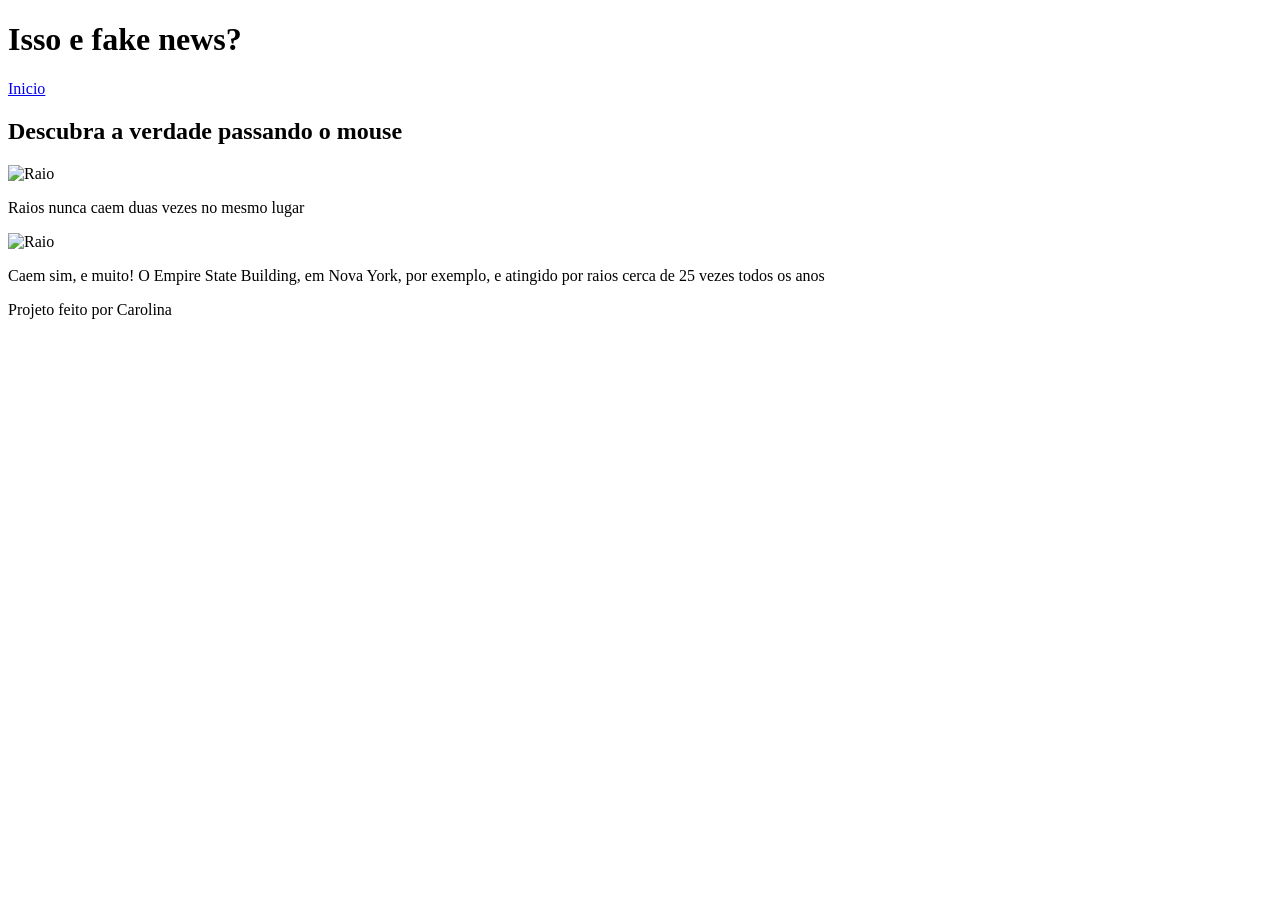
==== index.html @ 025f1253 "." ====
<!DOCTYPE html>
<html lang="en">
<head>
    <meta charset="UTF-8">
    <meta name="viewport" content="width=, initial-scale=1.0">
    <link rel="stylesheet" href="estilos.css">
    <title>Document</title>
</head>
<body>
    <header class="cabecalho">
        <h1>Isso e fake news?</h1>
        <nav>
            <a href="#">Inicio</a>
        </nav>
    </header>
    <main>
        <h2>Descubra a verdade passando o mouse</h2>
        <article class="cartao">
            <div class="cartao-interno">
                <div class="cartao-externo">
                    <img src="https://upload.wikimedia.org/wikipedia/commons/b/bc/Krunkwerke_-_IMG_4515_%28by-sa%29.jpg" alt="Raio" class="cartao-imagem">
                    <p>Raios nunca caem duas vezes no mesmo lugar</p>
                <div>
                <div class="cartao-verso">
                    <img src="https://upload.wikimedia.org/wikipedia/commons/b/bc/Krunkwerke_-_IMG_4515_%28by-sa%29.jpg" alt="Raio" class="cartao-imagem">
                    <p>Caem sim, e muito! O Empire State Building, em Nova York, por exemplo, e atingido por raios cerca de 25 vezes todos os anos</p>
                </div>
            </div>
        </article>
    </main>
    <footer>
        <p>Projeto feito por Carolina</p>
    </footer>
</body>
</html>
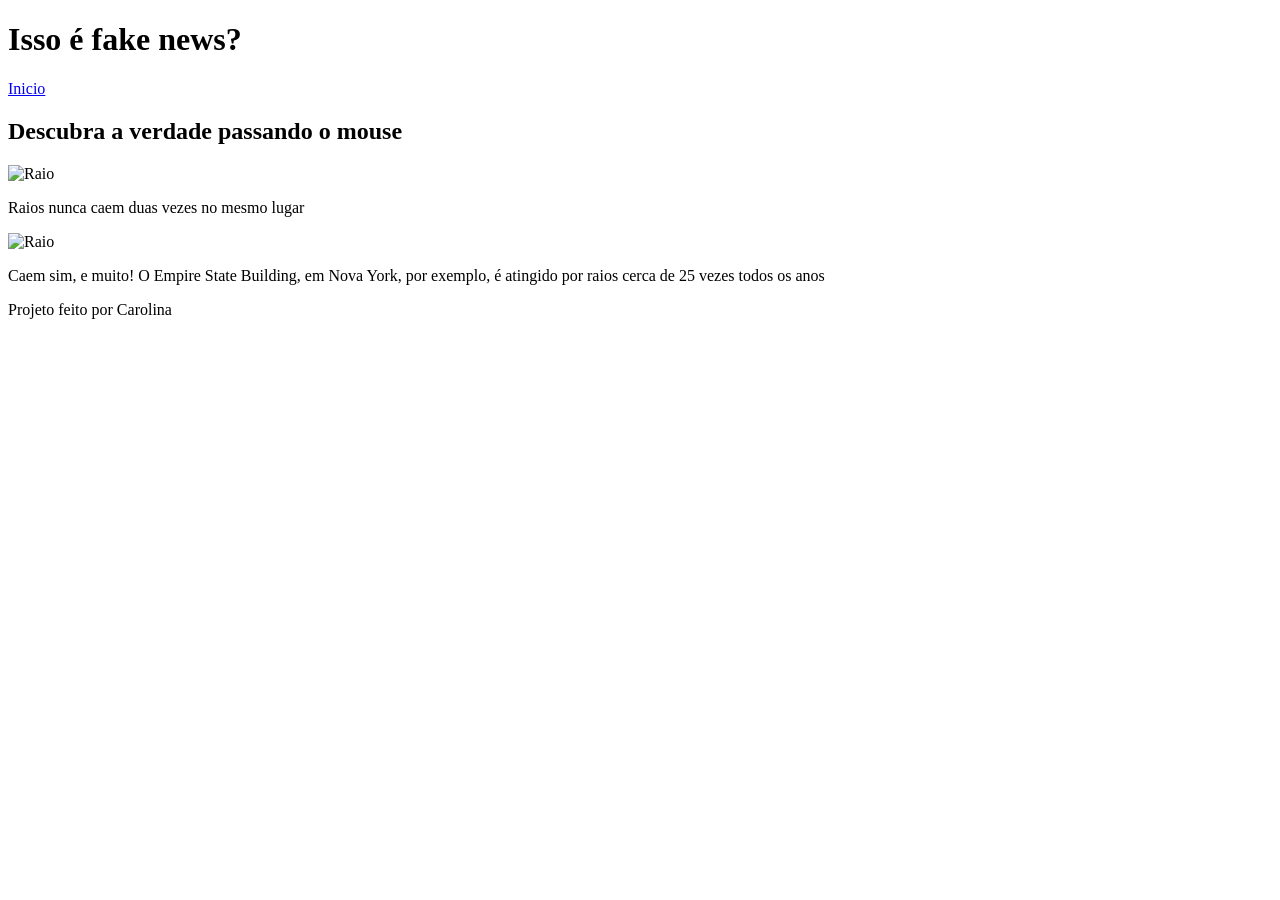
==== commit 88bd437b: "." ====
--- a/index.html
+++ b/index.html
@@ -8,7 +8,7 @@
 </head>
 <body>
     <header class="cabecalho">
-        <h1>Isso e fake news?</h1>
+        <h1>Isso é fake news?</h1>
         <nav>
             <a href="#">Inicio</a>
         </nav>
@@ -23,7 +23,7 @@
                 <div>
                 <div class="cartao-verso">
                     <img src="https://upload.wikimedia.org/wikipedia/commons/b/bc/Krunkwerke_-_IMG_4515_%28by-sa%29.jpg" alt="Raio" class="cartao-imagem">
-                    <p>Caem sim, e muito! O Empire State Building, em Nova York, por exemplo, e atingido por raios cerca de 25 vezes todos os anos</p>
+                    <p>Caem sim, e muito! O Empire State Building, em Nova York, por exemplo, é atingido por raios cerca de 25 vezes todos os anos</p>
                 </div>
             </div>
         </article>
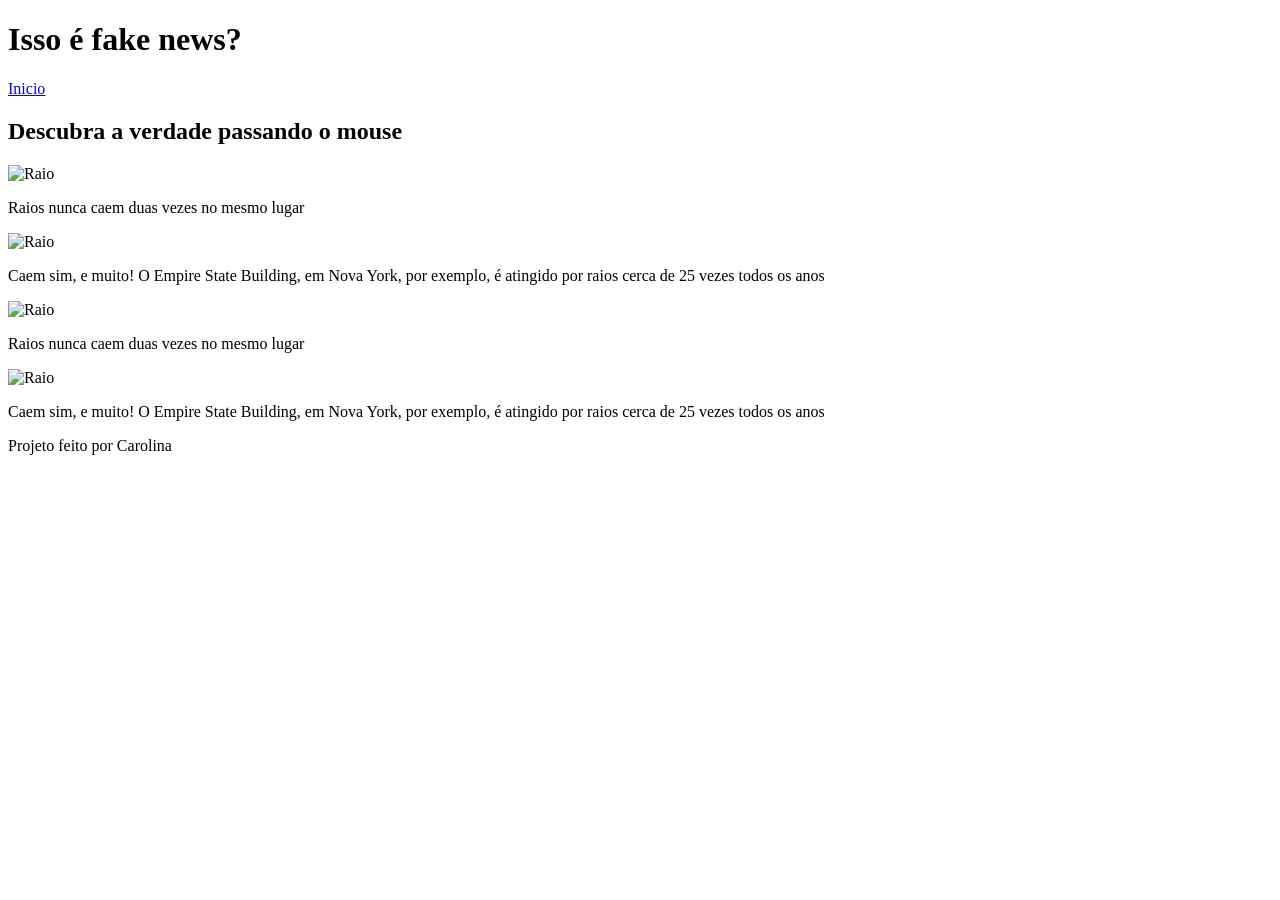
==== commit 3fad7512: "." ====
--- a/index.html
+++ b/index.html
@@ -10,14 +10,15 @@
     <header class="cabecalho">
         <h1>Isso é fake news?</h1>
         <nav>
-            <a href="#">Inicio</a>
+            <a href="#" class="cabecalho-link">Inicio</a>
         </nav>
     </header>
     <main>
         <h2>Descubra a verdade passando o mouse</h2>
+        <section>
         <article class="cartao">
             <div class="cartao-interno">
-                <div class="cartao-externo">
+                <div class="cartao-frente">
                     <img src="https://upload.wikimedia.org/wikipedia/commons/b/bc/Krunkwerke_-_IMG_4515_%28by-sa%29.jpg" alt="Raio" class="cartao-imagem">
                     <p>Raios nunca caem duas vezes no mesmo lugar</p>
                 <div>
@@ -27,6 +28,21 @@
                 </div>
             </div>
         </article>
+        </section>
+                <section>
+        <article class="cartao">
+            <div class="cartao-interno">
+                <div class="cartao-frente">
+                    <img src="https://upload.wikimedia.org/wikipedia/commons/b/bc/Krunkwerke_-_IMG_4515_%28by-sa%29.jpg" alt="Raio" class="cartao-imagem">
+                    <p>Raios nunca caem duas vezes no mesmo lugar</p>
+                <div>
+                <div class="cartao-verso">
+                    <img src="https://upload.wikimedia.org/wikipedia/commons/b/bc/Krunkwerke_-_IMG_4515_%28by-sa%29.jpg" alt="Raio" class="cartao-imagem">
+                    <p>Caem sim, e muito! O Empire State Building, em Nova York, por exemplo, é atingido por raios cerca de 25 vezes todos os anos</p>
+                </div>
+            </div>
+        </article>
+        </section>
     </main>
     <footer>
         <p>Projeto feito por Carolina</p>
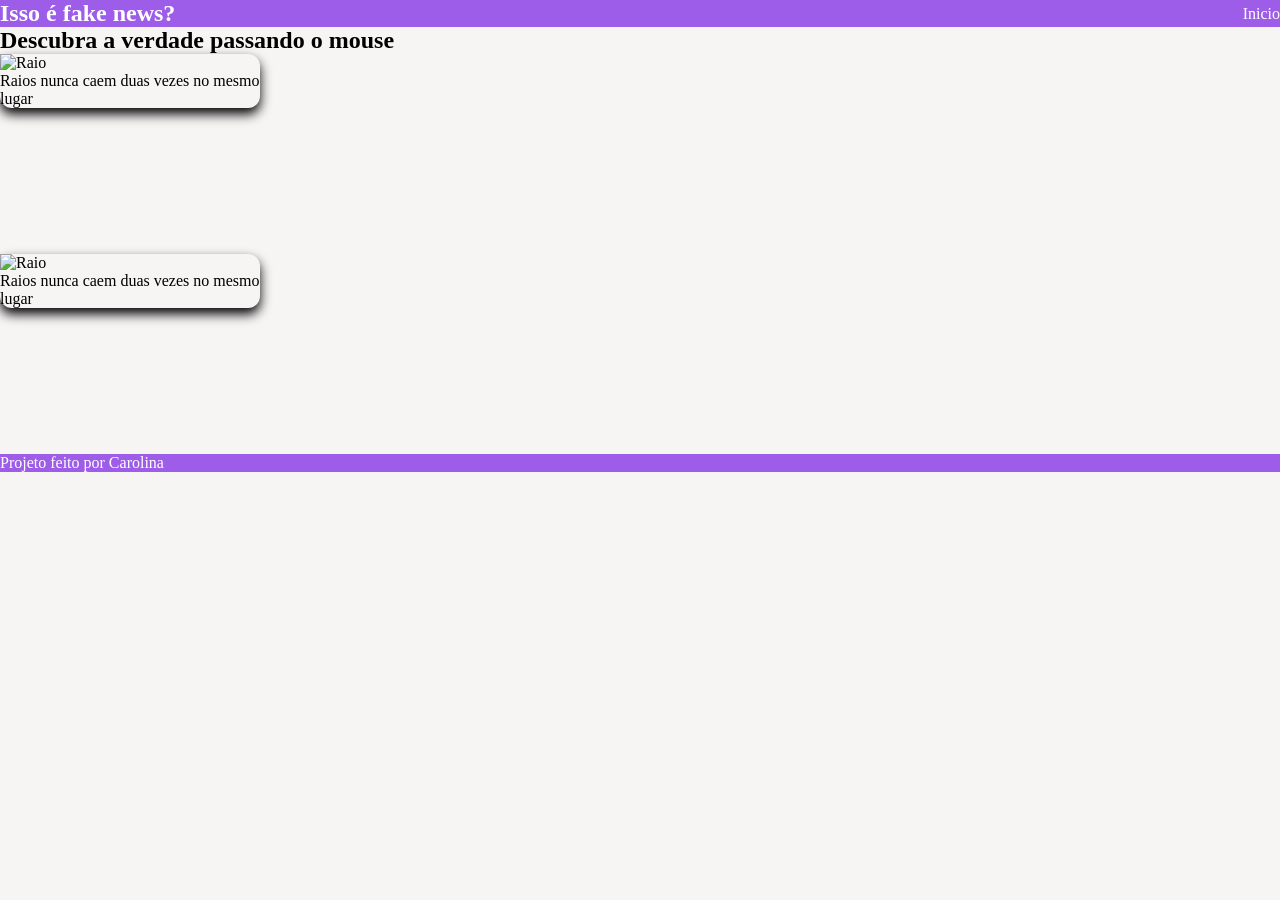
==== commit 9dcb6f45: "." ====
--- a/index.html
+++ b/index.html
@@ -2,8 +2,8 @@
 <html lang="en">
 <head>
     <meta charset="UTF-8">
-    <meta name="viewport" content="width=, initial-scale=1.0">
-    <link rel="stylesheet" href="estilos.css">
+    <meta name="viewport" content="width=device-width, initial-scale=1.0">
+    <link rel="stylesheet" href="style.css">
     <title>Document</title>
 </head>
 <body>
--- a/style.css
+++ b/style.css
@@ -0,0 +1,75 @@
+* {
+    margin: 0;
+    padding: 0;
+}
+
+.cabecalho {
+    padding: 15px, 25px;
+    display: flex;
+    justify-content: space-between;
+    align-items: center;
+    background-color: #9e5de9;
+}
+
+.cartao {
+    width: 260px;
+    height: 200px;
+}
+
+.cartao-imagem {
+    width: 100%;
+}
+
+body {
+    display: flex;
+    flex-direction: column;
+    min-width: 100vh;
+    background-color: #f7f4f4;
+}
+
+main {
+    flex: 1;
+    display: flex;
+    flex-direction: column;
+}
+
+.cabecalho-link {
+    color: #fff;
+    text-decoration: none;
+}
+
+h1 {
+    color: #fff;
+    font-size: 24px;
+}
+
+footer {
+    background-color: #9e5de9;
+    padding: 15px, 25px;
+    color: #fff;
+}
+
+.cartao-interno {
+    position: relative;
+    transition: transform 0.8s;
+    transform-style: preserve-3d;
+}
+
+.cartao:hover .cartao-interno {
+    transform: rotateY(180deg);
+}
+
+.cartao-frente, .cartao-verso {
+    position: absolute;
+    border-radius: 12px;
+    box-shadow: 0 6px 12px rgb(0, 0, 0);
+    backface-visibility: hidden;
+}
+.cartao-verso {
+    transform: rotateY(180deg);
+}
+
+section {
+    display: flex;
+    gap: 16px;
+}
